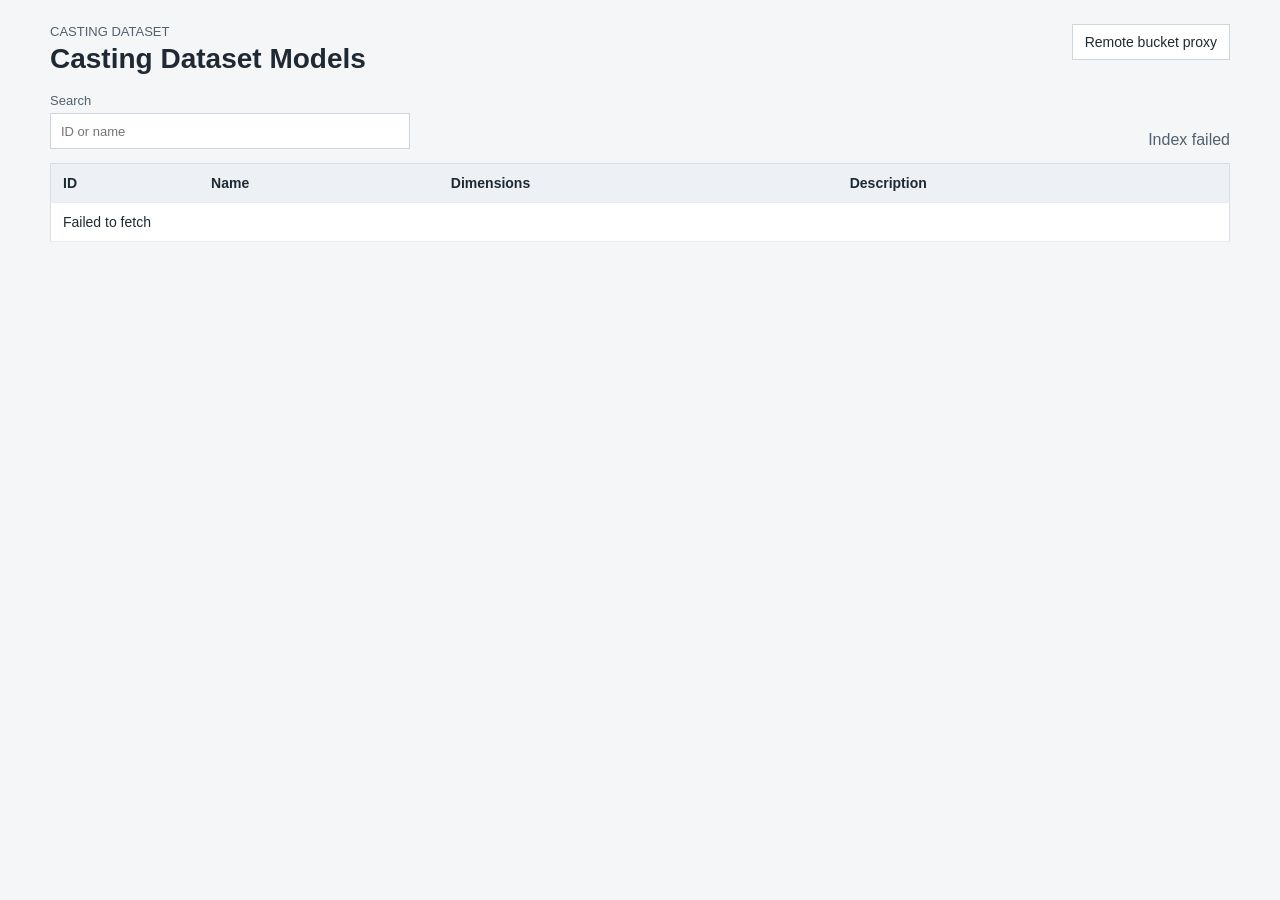
==== docs/browser/index.html @ 04153557 "fixing patsh in browser" ====
<!doctype html>
<html lang="en">
<head>
  <meta charset="utf-8">
  <meta name="viewport" content="width=device-width, initial-scale=1">
  <title>Casting Dataset Browser</title>
  <link rel="stylesheet" href="static/styles.css">
</head>
<body>
  <main class="page-shell">
    <header class="topbar">
      <div>
        <p class="eyebrow">Casting Dataset</p>
        <h1>Casting Dataset Models</h1>
      </div>
      <span id="mode-label" class="mode-label">Loading</span>
    </header>

    <section class="toolbar">
      <label class="search-box">
        <span>Search</span>
        <input id="search-input" type="search" placeholder="ID or name">
      </label>
      <p id="count-label" class="muted">Loading index...</p>
    </section>

    <table class="model-table">
      <thead>
        <tr>
          <th>ID</th>
          <th>Name</th>
          <th>Dimensions</th>
          <th>Description</th>
        </tr>
      </thead>
      <tbody id="model-list">
        <tr><td colspan="4">Loading models...</td></tr>
      </tbody>
    </table>
  </main>
  <script type="module" src="static/index.js"></script>
</body>
</html>
---- docs/browser/static/styles.css ----
:root {
  color-scheme: light;
  font-family: Arial, Helvetica, sans-serif;
  background: #f4f6f8;
  color: #1f2933;
}

body {
  margin: 0;
  padding: 24px;
}

a {
  color: #0f5f9c;
  text-decoration: none;
}

a:hover {
  text-decoration: underline;
}

.page-shell {
  max-width: 1180px;
  margin: 0 auto;
}

.topbar,
.model-header {
  display: flex;
  justify-content: space-between;
  gap: 20px;
  align-items: flex-start;
  margin-bottom: 18px;
}

.eyebrow {
  margin: 0 0 4px;
  color: #52616f;
  font-size: 13px;
  text-transform: uppercase;
  letter-spacing: 0;
}

h1 {
  margin: 0;
  font-size: 28px;
}

.lead {
  max-width: 720px;
  margin: 8px 0 0;
  color: #394957;
  line-height: 1.5;
}

.mode-label,
.button {
  display: inline-flex;
  align-items: center;
  min-height: 34px;
  padding: 0 12px;
  border: 1px solid #cdd6df;
  background: white;
  color: #1f2933;
  font-size: 14px;
}

.action-row {
  display: flex;
  flex-wrap: wrap;
  gap: 8px;
}

.toolbar {
  display: flex;
  align-items: end;
  justify-content: space-between;
  gap: 16px;
  margin: 0 0 14px;
}

.search-box {
  display: grid;
  gap: 5px;
  min-width: min(360px, 100%);
  color: #52616f;
  font-size: 13px;
}

.search-box input {
  min-height: 36px;
  border: 1px solid #cdd6df;
  padding: 0 10px;
  font: inherit;
}

.muted {
  color: #52616f;
  margin: 0;
}

.model-table {
  width: 100%;
  border-collapse: collapse;
  background: white;
  border: 1px solid #d8dee6;
}

.model-table th,
.model-table td {
  padding: 11px 12px;
  border-bottom: 1px solid #e6ebf0;
  text-align: left;
  vertical-align: top;
  font-size: 14px;
}

.model-table th {
  background: #edf1f5;
  font-weight: 700;
}

.id-cell {
  width: 110px;
  font-family: ui-monospace, SFMono-Regular, Menlo, Consolas, monospace;
}

.dim-cell {
  width: 190px;
  white-space: nowrap;
  font-family: ui-monospace, SFMono-Regular, Menlo, Consolas, monospace;
}

.small-link {
  display: inline-block;
  margin-top: 6px;
  font-size: 13px;
}

.crumbs {
  display: flex;
  gap: 10px;
  margin-bottom: 14px;
  color: #52616f;
  font-size: 14px;
}

.crumbs span::before {
  content: "/";
  padding-right: 10px;
}

.model-layout {
  display: grid;
  grid-template-columns: minmax(0, 1fr) 330px;
  gap: 16px;
  align-items: start;
}

.viewer {
  position: relative;
  width: 100%;
  height: min(76vh, 760px);
  min-height: 440px;
  border: 1px solid #d8dee6;
  background: #eef2f6;
  overflow: hidden;
}

.viewer canvas {
  display: block;
  width: 100%;
  height: 100%;
}

.viewer-status {
  position: absolute;
  left: 12px;
  top: 12px;
  z-index: 2;
  padding: 6px 8px;
  background: rgba(255, 255, 255, 0.92);
  border: 1px solid #d8dee6;
  font-size: 13px;
}

.side-panel {
  display: grid;
  gap: 14px;
}

.dim-grid {
  display: grid;
  grid-template-columns: repeat(3, minmax(0, 1fr));
  border: 1px solid #d8dee6;
  background: white;
}

.dim-grid div {
  padding: 10px;
  border-right: 1px solid #e6ebf0;
}

.dim-grid div:last-child {
  border-right: 0;
}

.dim-grid span {
  display: block;
  color: #52616f;
  font-size: 12px;
  margin-bottom: 4px;
}

.dim-grid strong {
  font-size: 14px;
}

.metadata-list {
  display: grid;
  grid-template-columns: 110px minmax(0, 1fr);
  gap: 0;
  margin: 0;
  border: 1px solid #d8dee6;
  background: white;
}

.metadata-list dt,
.metadata-list dd {
  margin: 0;
  padding: 8px 10px;
  border-bottom: 1px solid #e6ebf0;
  font-size: 13px;
}

.metadata-list dt {
  color: #52616f;
  text-transform: capitalize;
}

.metadata-list dd {
  overflow-wrap: anywhere;
}

.sections-grid {
  display: grid;
  gap: 12px;
}

.sections-grid article {
  border: 1px solid #d8dee6;
  background: white;
}

.sections-grid h2 {
  margin: 0;
  padding: 8px 10px;
  border-bottom: 1px solid #e6ebf0;
  font-size: 14px;
}

.sections-grid img {
  display: block;
  width: 100%;
  aspect-ratio: 1;
  object-fit: contain;
  background: #f7f9fb;
}

@media (max-width: 900px) {
  body {
    padding: 16px;
  }

  .topbar,
  .model-header,
  .toolbar {
    display: grid;
  }

  .model-layout {
    grid-template-columns: 1fr;
  }

  .sections-grid {
    grid-template-columns: repeat(3, minmax(0, 1fr));
  }
}

@media (max-width: 640px) {
  .sections-grid {
    grid-template-columns: 1fr;
  }
}
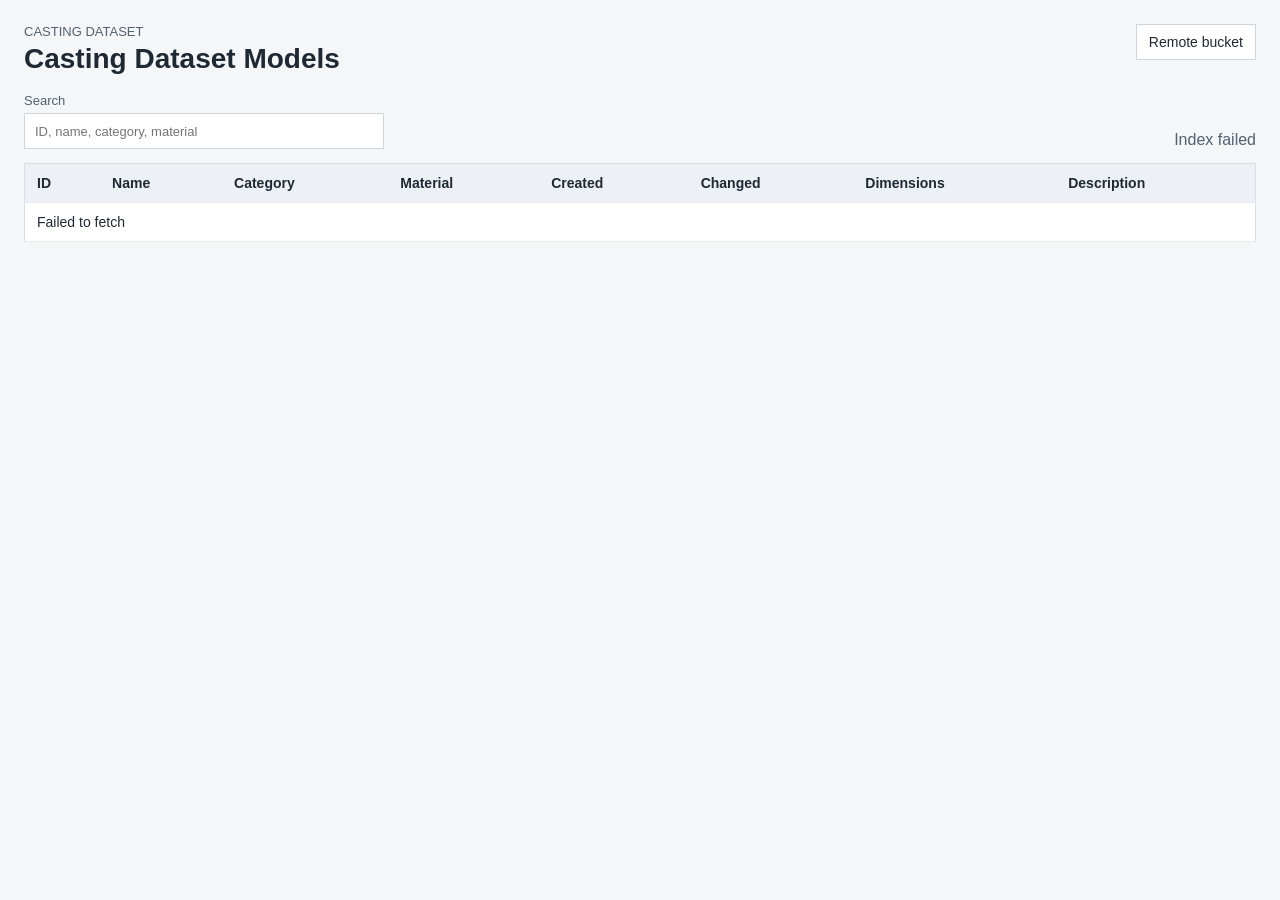
==== commit 762c838a: "web and meta improvement" ====
--- a/docs/browser/index.html
+++ b/docs/browser/index.html
@@ -19,24 +19,30 @@
     <section class="toolbar">
       <label class="search-box">
         <span>Search</span>
-        <input id="search-input" type="search" placeholder="ID or name">
+        <input id="search-input" type="search" placeholder="ID, name, category, material">
       </label>
       <p id="count-label" class="muted">Loading index...</p>
     </section>
 
-    <table class="model-table">
-      <thead>
-        <tr>
-          <th>ID</th>
-          <th>Name</th>
-          <th>Dimensions</th>
-          <th>Description</th>
-        </tr>
-      </thead>
-      <tbody id="model-list">
-        <tr><td colspan="4">Loading models...</td></tr>
-      </tbody>
-    </table>
+    <div class="model-table-wrap">
+      <table class="model-table">
+        <thead>
+          <tr>
+            <th>ID</th>
+            <th>Name</th>
+            <th>Category</th>
+            <th>Material</th>
+            <th>Created</th>
+            <th>Changed</th>
+            <th>Dimensions</th>
+            <th>Description</th>
+          </tr>
+        </thead>
+        <tbody id="model-list">
+          <tr><td colspan="8">Loading models...</td></tr>
+        </tbody>
+      </table>
+    </div>
   </main>
   <script type="module" src="static/index.js"></script>
 </body>
--- a/docs/browser/static/styles.css
+++ b/docs/browser/static/styles.css
@@ -20,7 +20,7 @@
 }
 
 .page-shell {
-  max-width: 1180px;
+  max-width: 1480px;
   margin: 0 auto;
 }
 
@@ -101,9 +101,14 @@
 
 .model-table {
   width: 100%;
+  min-width: 1180px;
   border-collapse: collapse;
   background: white;
   border: 1px solid #d8dee6;
+}
+
+.model-table-wrap {
+  overflow-x: auto;
 }
 
 .model-table th,
@@ -126,9 +131,19 @@
 }
 
 .dim-cell {
-  width: 190px;
+  width: 170px;
   white-space: nowrap;
   font-family: ui-monospace, SFMono-Regular, Menlo, Consolas, monospace;
+}
+
+.date-cell,
+.material-cell,
+.category-cell {
+  white-space: nowrap;
+}
+
+.material-cell {
+  max-width: 180px;
 }
 
 .small-link {
@@ -244,7 +259,9 @@
 
 .sections-grid {
   display: grid;
+  grid-template-columns: repeat(3, minmax(0, 1fr));
   gap: 12px;
+  margin-top: 16px;
 }
 
 .sections-grid article {
@@ -281,10 +298,6 @@
   .model-layout {
     grid-template-columns: 1fr;
   }
-
-  .sections-grid {
-    grid-template-columns: repeat(3, minmax(0, 1fr));
-  }
 }
 
 @media (max-width: 640px) {
